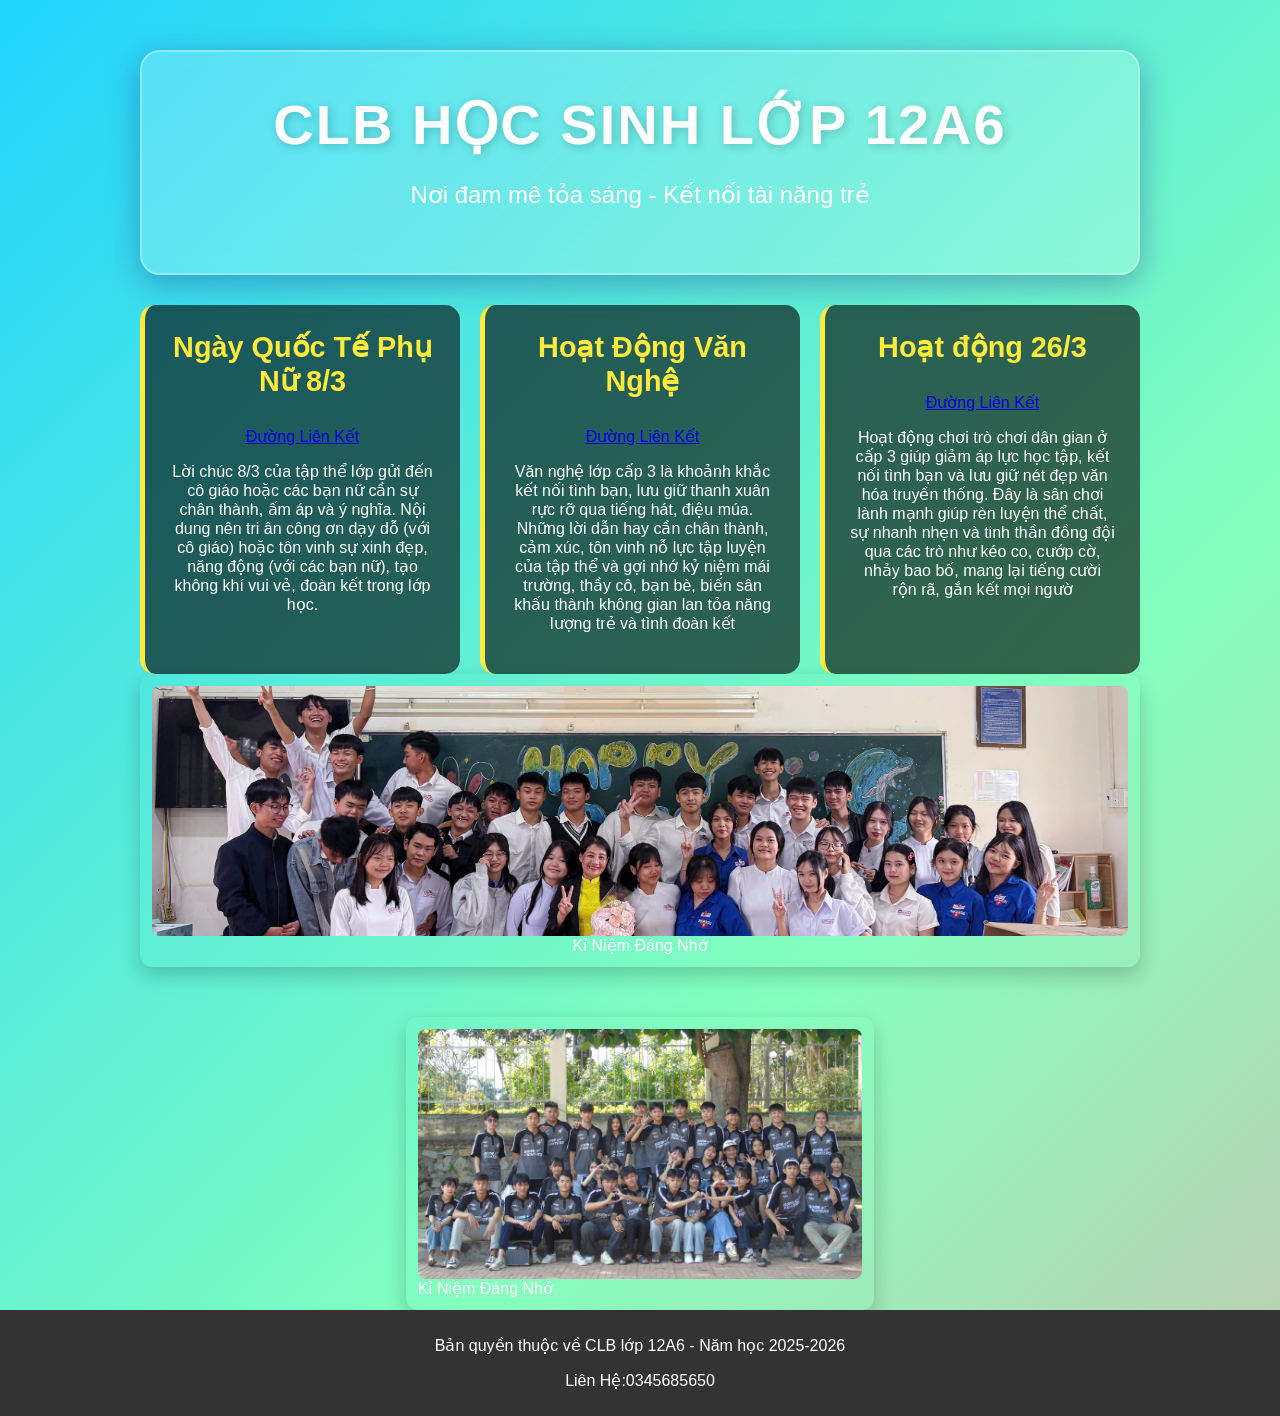
==== index.html @ bb1e4743 "Add files via upload" ====
<!DOCTYPE html>
<html lang="vi">
<head>
    <meta charset="UTF-8">
    <meta name="viewport" content="width=device-width, initial-scale=1.0">
    <title>CLB Học Sinh Lớp 12A6</title>
    <style>
        /* 1. Hiệu ứng nền chuyển động nhiều màu */
        body {
            margin: 0;
            padding: 0;
            font-family: 'Segoe UI', Tahoma, Geneva, Verdana, sans-serif;
         background: linear-gradient(-45deg, #ee7752, #e73c7e, #23a6d5, #FF6A88, #FF99AC, #85FFBD, #21D4FD);
            background-size: 400% 400%;
            animation: gradient 15s ease infinite;
            color: #fff;
            display: flex;
            flex-direction: column;
            align-items: center;
            min-height: 200vh;
        }

        @keyframes gradient {
            0% { background-position: 0% 50%; }
            50% { background-position: 100% 50%; }
            100% { background-position: 0% 50%; }
        }

        /* 2. Bố cục chuẩn */
        .container {
            max-width: 1000px;
            width: 90%;
            margin: 50px auto;
            text-align: center;
        }

        /* 3. Khung chữ to, rõ, màu sắc đẹp (Glassmorphism) */
        .header-box {
            background: rgba(255, 255, 255, 0.2);
            backdrop-filter: blur(10px);
            padding: 40px;
            border-radius: 20px;
            border: 2px solid rgba(255, 255, 255, 0.3);
            box-shadow: 0 8px 32px 0 rgba(31, 38, 135, 0.37);
            margin-bottom: 30px;
        }

        h1 {
            font-size: 3.5rem;
            margin: 0;
            text-transform: uppercase;
            letter-spacing: 2px;
            text-shadow: 2px 2px 10px rgba(0,0,0,0.2);
        }

        p.subtitle {
            font-size: 1.5rem;
            font-weight: 300;
        }

        /* 4. Khu vực hoạt động */
        .grid-layout {
            display: grid;
            grid-template-columns: repeat(auto-fit, minmax(300px, 1fr));
            gap: 20px;
            width: 100%;
        }

        .card {
            background: rgba(0, 0, 0, 0.6);
            padding: 25px;
            border-radius: 15px;
            transition: transform 0.3s ease;
            border-left: 5px solid #ffeb3b;
        }

        .card:hover {
            transform: translateY(-10px);
            background: rgba(0, 0, 0, 0.8);
        }

        .card h3 {
            color: #ffeb3b;
            font-size: 1.8rem;
            margin-top: 0;
        }

        /* Nút bấm */
        .btn-join {
            display: inline-block;
            margin-top: 40px;
            padding: 15px 40px;
            background-color: #fff;
            color: #e73c7e;
            text-decoration: none;
            font-weight: bold;
            border-radius: 50px;
            font-size: 1.2rem;
            transition: 0.3s;
        }

        .btn-join:hover {
            background-color: #ffeb3b;
            color: #333;
            box-shadow: 0 0 20px rgba(255, 235, 59, 0.6);
        }
                .photo-frame {
            background: rgba(300, 100, 100, 0,85); /* Viền trắng bán trong suốt */
            padding: 12px; /* Tạo độ dày cho viền khung */
            border-radius: 12px;
            box-shadow: 0 8px 20px rgba(0,0,0,0.2); /* Tạo bóng đổ */
            transition: all 0.4s ease-in-out; /* Hiệu ứng mượt mà */
            cursor: pointer;
            overflow: hidden; /* Đảm bảo ảnh không tràn ra ngoài khi zoom */
        }
        /* Xử lý ảnh bên trong khung */
        .photo-frame img {
            width: 100%;
            height: 250px; /* Chiều cao cố định để các khung đều nhau */
            object-fit: cover; /* Ảnh tự cắt để lấp đầy khung mà không bị méo */
            border-radius: 8px;
            display: block;
        }
        body {
    font-family: Arial, sans-serif;
    margin: 0;
    padding: 0;
    display: flex;
    flex-direction: column;
    min-height: 100vh;
}

header {
    background-color: #333;
    color: white;
    text-align: center;
    padding: 1rem;
}

.content {
    padding: 20px;
    flex: 1; /* Giúp đẩy footer xuống cuối trang */
}

footer {
    background-color: #333;
    color: white;
    text-align: center;
    padding: 10px;
    position: relative;
    bottom: 0;
    width: 100%;
}
{
        margin: 0;
        overflow: hidden;
        background: linear-gradient(to bottom, #87CEEB, #f5deb3);
    }

    .leaf {
        position: fixed;
        top: -50px;
        font-size: 24px;
        animation: fall linear infinite;
        user-select: none;
    }

    @keyframes fall {
        0% {
            transform: translateY(-50px) translateX(0) rotate(0deg);
            opacity: 1;
        }
        100% {
            transform: translateY(110vh) translateX(100px) rotate(360deg);
            opacity: 0.8;
        }
    }

    </style>
</head>
<body>

    <div class="container">
        <div class="header-box">

            <h1>CLB Học Sinh Lớp 12A6</h1>
            <p class="subtitle">Nơi đam mê tỏa sáng - Kết nối tài năng trẻ</p>
        </div>

        <div class="grid-layout">
            <div class="card">
                <h3>Ngày Quốc Tế Phụ Nữ 8/3</h3>
             <a href="phần1.html">Đường Liên Kết</a>

                <p>Lời chúc 8/3 của tập thể lớp gửi đến cô giáo hoặc các bạn nữ cần sự chân thành, ấm áp và ý nghĩa. Nội dung nên tri ân công ơn dạy dỗ (với cô giáo) hoặc tôn vinh sự xinh đẹp, năng động (với các bạn nữ), tạo không khí vui vẻ, đoàn kết trong lớp học.</p>
            </div>

            <div class="card">
                <h3>Hoạt Động Văn Nghệ</h3>
                <a href="phần3.html">Đường Liên Kết</a>
                <p>Văn nghệ lớp cấp 3 là khoảnh khắc kết nối tình bạn, lưu giữ thanh xuân rực rỡ qua tiếng hát, điệu múa. Những lời dẫn hay cần chân thành, cảm xúc, tôn vinh nỗ lực tập luyện của tập thể và gợi nhớ kỷ niệm mái trường, thầy cô, bạn bè, biến sân khấu thành không gian lan tỏa năng lượng trẻ và tình đoàn kết</p>
            </div>

            <div class="card">
                <h3>Hoạt động 26/3</h3>
                <a href="phần2.html">Đường Liên Kết</a>
                <p>Hoạt động chơi trò chơi dân gian ở cấp 3 giúp giảm áp lực học tập, kết nối tình bạn và lưu giữ nét đẹp văn hóa truyền thống. Đây là sân chơi lành mạnh giúp rèn luyện thể chất, sự nhanh nhẹn và tinh thần đồng đội qua các trò như kéo co, cướp cờ, nhảy bao bố, mang lại tiếng cười rộn rã, gắn kết mọi ngườ</p>
            </div>
        </div>
         <div class="photo-frame">
            <img src="gen-h-z7134928789877_f4f43c1cca88e16b7a288aa79ac42aba.jpg" alt="Hoạt động 6">
            <div class="caption">Kỉ Niệm Đáng Nhớ</div>
        </div>
    </div>
    <div class="photo-frame">
            <img src="gen-h-z6444217403042_be3c2f286162ad94c81c72d438232510.jpg" alt="Hoạt động 6">
            <div class="caption">Kỉ Niệm Đáng Nhớ</div>
        </div>

        <footer>
        <p>Bản quyền thuộc về CLB lớp 12A6 - Năm học 2025-2026</p>
        <p>Liên Hệ:0345685650</p>
    </footer>
    <script>
function createLeaf() {
    const leaf = document.createElement("div");
    leaf.classList.add("leaf");
    leaf.innerHTML = "🍂";

    leaf.style.left = Math.random() * window.innerWidth + "px";
    leaf.style.animationDuration = (5 + Math.random() * 5) + "s";
    leaf.style.fontSize = (20 + Math.random() * 20) + "px";

    document.body.appendChild(leaf);

    setTimeout(() => {
        leaf.remove();
    }, 10000);
}

setInterval(createLeaf, 500);
</script>


   
</body>
</html>
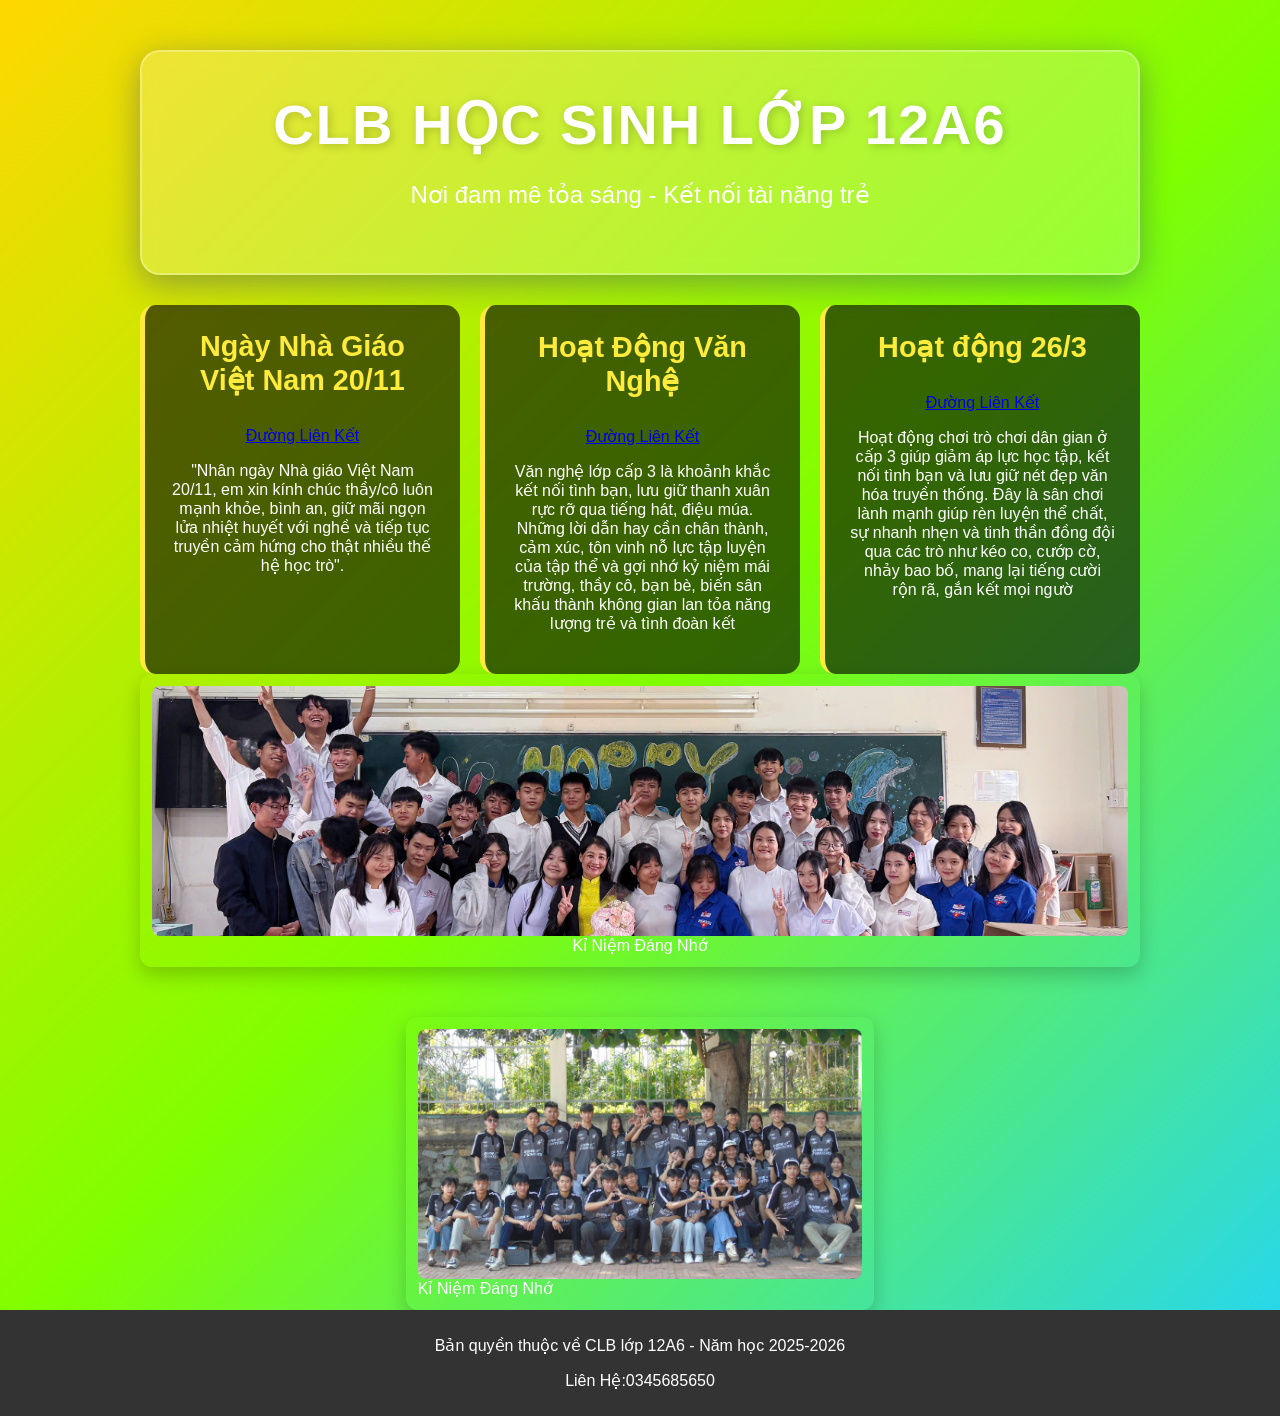
==== commit 796e0a37: "file" ====
--- a/index.html
+++ b/index.html
@@ -5,12 +5,12 @@
     <meta name="viewport" content="width=device-width, initial-scale=1.0">
     <title>CLB Học Sinh Lớp 12A6</title>
     <style>
-        /* 1. Hiệu ứng nền chuyển động nhiều màu */
+        
         body {
             margin: 0;
             padding: 0;
             font-family: 'Segoe UI', Tahoma, Geneva, Verdana, sans-serif;
-         background: linear-gradient(-45deg, #ee7752, #e73c7e, #23a6d5, #FF6A88, #FF99AC, #85FFBD, #21D4FD);
+background: linear-gradient(-45deg, #ee7752, #e73c7e, #23a6d5, #FF6A88, #FF99AC, #85FFBD, #21D4FD, #7FFF00, #FFD700);
             background-size: 400% 400%;
             animation: gradient 15s ease infinite;
             color: #fff;
@@ -26,7 +26,7 @@
             100% { background-position: 0% 50%; }
         }
 
-        /* 2. Bố cục chuẩn */
+        
         .container {
             max-width: 1000px;
             width: 90%;
@@ -34,7 +34,7 @@
             text-align: center;
         }
 
-        /* 3. Khung chữ to, rõ, màu sắc đẹp (Glassmorphism) */
+        
         .header-box {
             background: rgba(255, 255, 255, 0.2);
             backdrop-filter: blur(10px);
@@ -58,7 +58,7 @@
             font-weight: 300;
         }
 
-        /* 4. Khu vực hoạt động */
+        
         .grid-layout {
             display: grid;
             grid-template-columns: repeat(auto-fit, minmax(300px, 1fr));
@@ -105,19 +105,19 @@
             box-shadow: 0 0 20px rgba(255, 235, 59, 0.6);
         }
                 .photo-frame {
-            background: rgba(300, 100, 100, 0,85); /* Viền trắng bán trong suốt */
-            padding: 12px; /* Tạo độ dày cho viền khung */
+            background: rgba(300, 100, 100, 0,85); 
+            padding: 12px; 
             border-radius: 12px;
-            box-shadow: 0 8px 20px rgba(0,0,0,0.2); /* Tạo bóng đổ */
-            transition: all 0.4s ease-in-out; /* Hiệu ứng mượt mà */
+            box-shadow: 0 8px 20px rgba(0,0,0,0.2);
+            transition: all 0.4s ease-in-out; 
             cursor: pointer;
-            overflow: hidden; /* Đảm bảo ảnh không tràn ra ngoài khi zoom */
-        }
-        /* Xử lý ảnh bên trong khung */
+            overflow: hidden; 
+        }
+        
         .photo-frame img {
             width: 100%;
-            height: 250px; /* Chiều cao cố định để các khung đều nhau */
-            object-fit: cover; /* Ảnh tự cắt để lấp đầy khung mà không bị méo */
+            height: 250px; 
+            object-fit: cover; 
             border-radius: 8px;
             display: block;
         }
@@ -139,7 +139,7 @@
 
 .content {
     padding: 20px;
-    flex: 1; /* Giúp đẩy footer xuống cuối trang */
+    flex: 1; 
 }
 
 footer {
@@ -189,10 +189,10 @@
 
         <div class="grid-layout">
             <div class="card">
-                <h3>Ngày Quốc Tế Phụ Nữ 8/3</h3>
+                <h3>Ngày Nhà Giáo Việt Nam 20/11</h3>
              <a href="phần1.html">Đường Liên Kết</a>
 
-                <p>Lời chúc 8/3 của tập thể lớp gửi đến cô giáo hoặc các bạn nữ cần sự chân thành, ấm áp và ý nghĩa. Nội dung nên tri ân công ơn dạy dỗ (với cô giáo) hoặc tôn vinh sự xinh đẹp, năng động (với các bạn nữ), tạo không khí vui vẻ, đoàn kết trong lớp học.</p>
+                <p>"Nhân ngày Nhà giáo Việt Nam 20/11, em xin kính chúc thầy/cô luôn mạnh khỏe, bình an, giữ mãi ngọn lửa nhiệt huyết với nghề và tiếp tục truyền cảm hứng cho thật nhiều thế hệ học trò".</p>
             </div>
 
             <div class="card">
@@ -222,10 +222,12 @@
         <p>Liên Hệ:0345685650</p>
     </footer>
     <script>
+
 function createLeaf() {
     const leaf = document.createElement("div");
     leaf.classList.add("leaf");
-    leaf.innerHTML = "🍂";
+    leaf.innerHTML = "🍁";
+
 
     leaf.style.left = Math.random() * window.innerWidth + "px";
     leaf.style.animationDuration = (5 + Math.random() * 5) + "s";
@@ -240,8 +242,6 @@
 
 setInterval(createLeaf, 500);
 </script>
-
-
-   
+ 
 </body>
 </html>
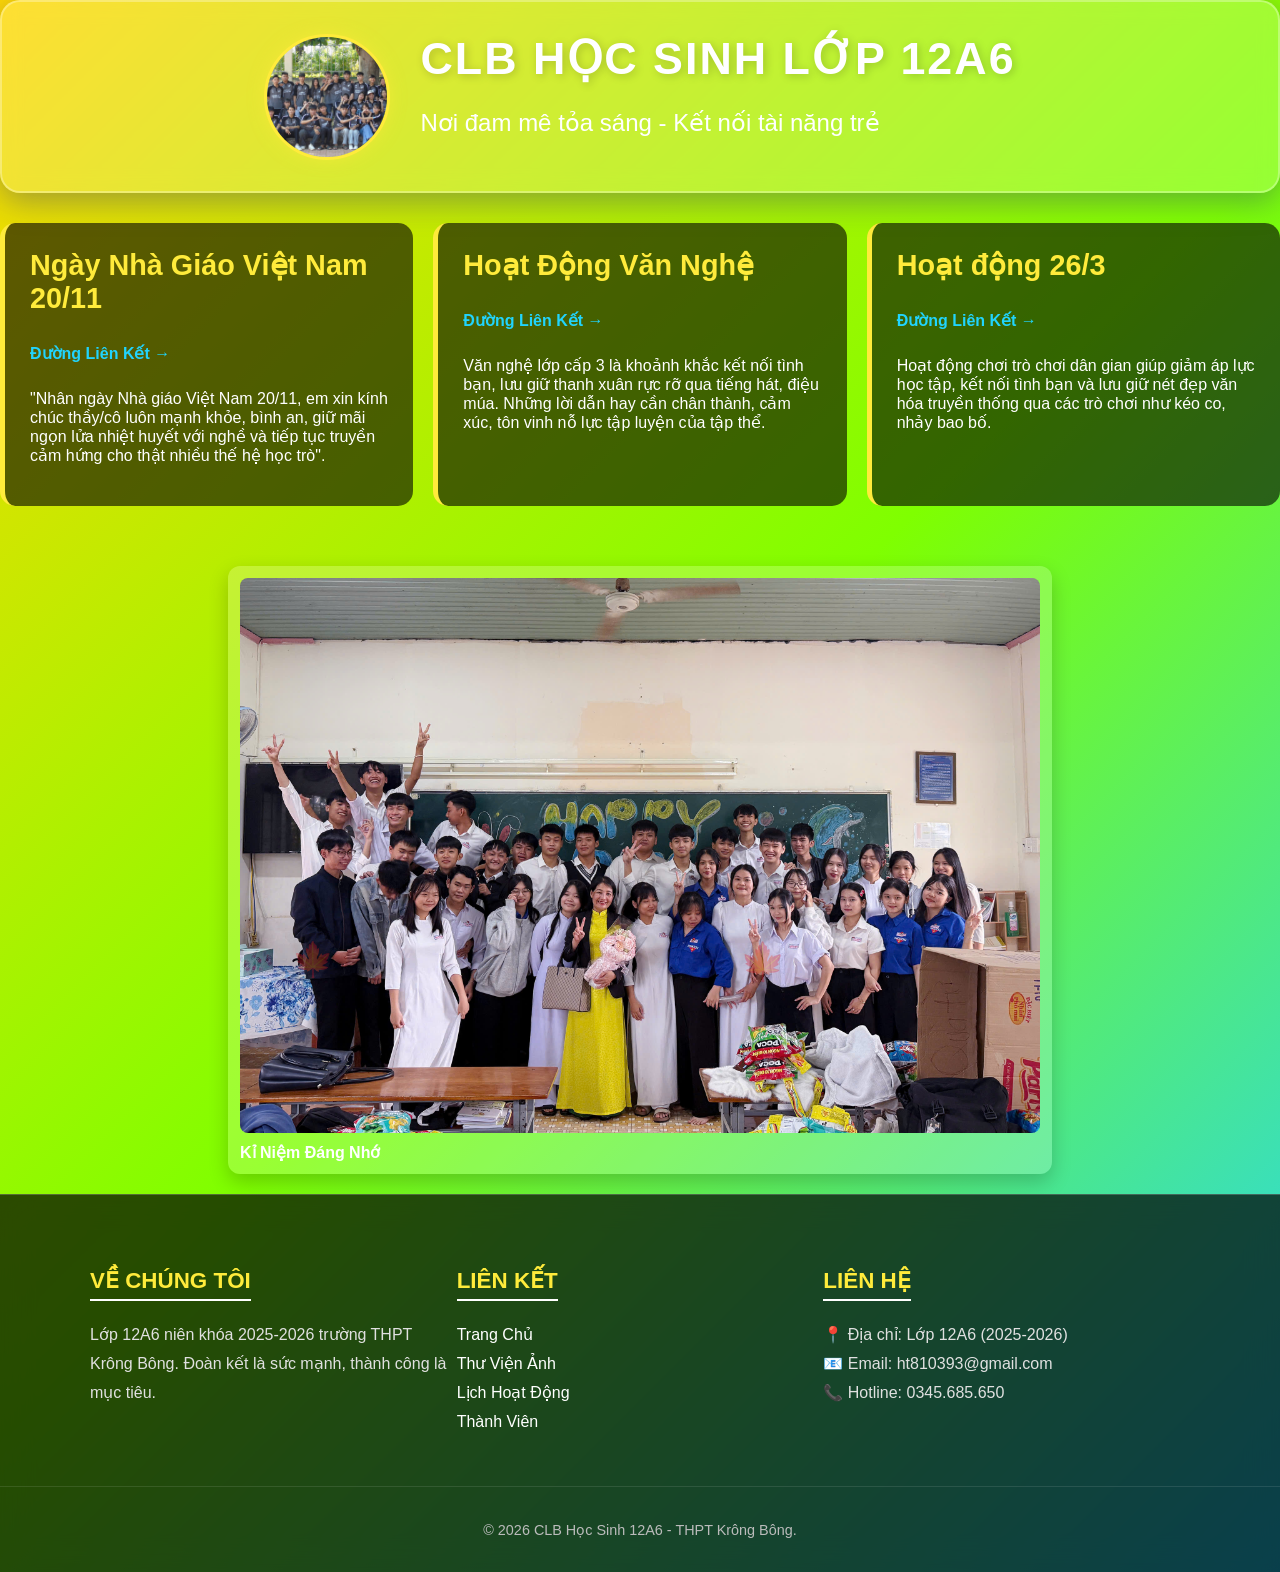
==== commit eae2de5c: "Update index.html" ====
--- a/index.html
+++ b/index.html
@@ -5,19 +5,17 @@
     <meta name="viewport" content="width=device-width, initial-scale=1.0">
     <title>CLB Học Sinh Lớp 12A6</title>
     <style>
-        
         body {
             margin: 0;
             padding: 0;
             font-family: 'Segoe UI', Tahoma, Geneva, Verdana, sans-serif;
-background: linear-gradient(-45deg, #ee7752, #e73c7e, #23a6d5, #FF6A88, #FF99AC, #85FFBD, #21D4FD, #7FFF00, #FFD700);
+            background: linear-gradient(-45deg, #ee7752, #e73c7e, #23a6d5, #FF6A88, #FF99AC, #85FFBD, #21D4FD, #7FFF00, #FFD700);
             background-size: 400% 400%;
             animation: gradient 15s ease infinite;
             color: #fff;
             display: flex;
             flex-direction: column;
-            align-items: center;
-            min-height: 200vh;
+            min-height: 100vh; /* Đảm bảo body ít nhất cao bằng màn hình */
         }
 
         @keyframes gradient {
@@ -26,15 +24,14 @@
             100% { background-position: 0% 50%; }
         }
 
-        
         .container {
             max-width: 1000px;
             width: 90%;
             margin: 50px auto;
             text-align: center;
-        }
-
-        
+            flex: 1; /* Đẩy footer xuống dưới cùng */
+        }
+
         .header-box {
             background: rgba(255, 255, 255, 0.2);
             backdrop-filter: blur(10px);
@@ -58,12 +55,12 @@
             font-weight: 300;
         }
 
-        
         .grid-layout {
             display: grid;
             grid-template-columns: repeat(auto-fit, minmax(300px, 1fr));
             gap: 20px;
             width: 100%;
+            margin-bottom: 40px;
         }
 
         .card {
@@ -72,6 +69,7 @@
             border-radius: 15px;
             transition: transform 0.3s ease;
             border-left: 5px solid #ffeb3b;
+            text-align: left;
         }
 
         .card:hover {
@@ -85,163 +83,248 @@
             margin-top: 0;
         }
 
-        /* Nút bấm */
-        .btn-join {
-            display: inline-block;
-            margin-top: 40px;
-            padding: 15px 40px;
-            background-color: #fff;
-            color: #e73c7e;
+        .card a {
+            color: #21D4FD;
             text-decoration: none;
             font-weight: bold;
-            border-radius: 50px;
-            font-size: 1.2rem;
-            transition: 0.3s;
-        }
-
-        .btn-join:hover {
-            background-color: #ffeb3b;
-            color: #333;
-            box-shadow: 0 0 20px rgba(255, 235, 59, 0.6);
-        }
-                .photo-frame {
-            background: rgba(300, 100, 100, 0,85); 
+            display: inline-block;
+            margin-bottom: 10px;
+        }
+
+        /* Khung ảnh */
+        .photo-frame {
+            background: rgba(255, 255, 255, 0.2); 
             padding: 12px; 
             border-radius: 12px;
             box-shadow: 0 8px 20px rgba(0,0,0,0.2);
-            transition: all 0.4s ease-in-out; 
-            cursor: pointer;
-            overflow: hidden; 
+            margin: 20px auto;
+            max-width: 800px;
         }
         
         .photo-frame img {
             width: 100%;
-            height: 250px; 
-            object-fit: cover; 
+            height: auto; 
             border-radius: 8px;
             display: block;
         }
-        body {
-    font-family: Arial, sans-serif;
+
+        .caption { margin-top: 10px; font-weight: bold; }
+
+        /* CSS CHO CHÂN TRANG */
+        footer {
+            background: rgba(0, 0, 0, 0.7);
+            backdrop-filter: blur(15px);
+            padding: 50px 0 20px 0;
+            width: 100%;
+            border-top: 1px solid rgba(255, 255, 255, 0.2);
+            margin-top: auto;
+        }
+
+        .footer-container {
+            max-width: 1100px;
+            margin: 0 auto;
+            display: flex;
+            flex-wrap: wrap;
+            justify-content: space-between;
+            padding: 0 30px;
+        }
+
+        .footer-col {
+            flex: 1;
+            min-width: 250px;
+            margin-bottom: 30px;
+        }
+
+        .footer-col h3 {
+            font-size: 1.4rem;
+            color: #ffeb3b;
+            margin-bottom: 20px;
+            text-transform: uppercase;
+            border-bottom: 2px solid #fff;
+            display: inline-block;
+            padding-bottom: 5px;
+        }
+
+        .footer-col p, .footer-col ul {
+            font-size: 1rem;
+            color: #e0e0e0;
+            line-height: 1.8;
+            padding: 0;
+            margin: 0;
+        }
+
+        .footer-col ul { list-style: none; }
+
+        .footer-col ul li a {
+            color: #fff;
+            text-decoration: none;
+            transition: 0.3s;
+        }
+
+        .footer-col ul li a:hover {
+            color: #ffeb3b;
+            padding-left: 8px;
+        }
+
+        .footer-bottom {
+            text-align: center;
+            padding-top: 20px;
+            border-top: 1px solid rgba(255, 255, 255, 0.1);
+            margin-top: 20px;
+            font-size: 0.9rem;
+            color: #bbb;
+        }
+
+        /* Hiệu ứng lá rơi */
+        .leaf {
+            position: fixed;
+            top: -50px;
+            pointer-events: none;
+            z-index: 9999;
+            animation: fall linear forwards;
+        }
+
+        @keyframes fall {
+            0% { transform: translateY(-50px) translateX(0) rotate(0deg); opacity: 1; }
+            100% { transform: translateY(110vh) translateX(100px) rotate(360deg); opacity: 0.3; }
+        }
+        /* Căn chỉnh khung tiêu đề để chứa ảnh và chữ */
+.header-box {
+    display: flex; /* Kích hoạt flexbox */
+    align-items: center; /* Căn giữa theo chiều dọc */
+    justify-content: center; /* Căn giữa theo chiều ngang */
+    gap: 30px; /* Khoảng cách giữa ảnh và nội dung chữ */
+    background: rgba(255, 255, 255, 0.2);
+    backdrop-filter: blur(10px);
+    padding: 30px 40px;
+    border-radius: 20px;
+    border: 2px solid rgba(255, 255, 255, 0.3);
+    box-shadow: 0 8px 32px 0 rgba(31, 38, 135, 0.37);
+    margin-bottom: 30px;
+}
+
+/* Định dạng cho ảnh trong tiêu đề */
+.header-logo {
+    width: 120px; /* Độ rộng của ảnh */
+    height: 120px; /* Chiều cao của ảnh */
+    object-fit: cover; /* Giữ tỉ lệ ảnh không bị móp */
+    border-radius: 50%; /* Làm ảnh hình tròn (nếu là logo) */
+    border: 3px solid #ffeb3b; /* Viền vàng cho nổi bật */
+    box-shadow: 0 0 15px rgba(255, 235, 59, 0.5);
+}
+
+/* Căn lề chữ khi có ảnh bên cạnh */
+.header-text {
+    text-align: left; /* Để chữ căn lề trái so với ảnh */
+}
+
+/* Điều chỉnh tiêu đề chính khi đi kèm ảnh */
+h1 {
+    font-size: 2.8rem; /* Giảm nhẹ kích thước để cân đối với ảnh */
     margin: 0;
-    padding: 0;
-    display: flex;
-    flex-direction: column;
-    min-height: 100vh;
-}
-
-header {
-    background-color: #333;
-    color: white;
-    text-align: center;
-    padding: 1rem;
-}
-
-.content {
-    padding: 20px;
-    flex: 1; 
-}
-
-footer {
-    background-color: #333;
-    color: white;
-    text-align: center;
-    padding: 10px;
-    position: relative;
-    bottom: 0;
-    width: 100%;
-}
-{
-        margin: 0;
-        overflow: hidden;
-        background: linear-gradient(to bottom, #87CEEB, #f5deb3);
+    text-transform: uppercase;
+    letter-spacing: 2px;
+}
+
+/* Đáp ứng thiết kế cho điện thoại */
+@media (max-width: 600px) {
+    .header-box {
+        flex-direction: column; /* Chuyển thành hàng dọc trên điện thoại */
+        text-align: center;
     }
-
-    .leaf {
-        position: fixed;
-        top: -50px;
-        font-size: 24px;
-        animation: fall linear infinite;
-        user-select: none;
+    .header-text {
+        text-align: center;
     }
-
-    @keyframes fall {
-        0% {
-            transform: translateY(-50px) translateX(0) rotate(0deg);
-            opacity: 1;
-        }
-        100% {
-            transform: translateY(110vh) translateX(100px) rotate(360deg);
-            opacity: 0.8;
-        }
+    .header-logo {
+        width: 100px;
+        height: 100px;
     }
-
+}
     </style>
 </head>
 <body>
-
-    <div class="container">
-        <div class="header-box">
-
-            <h1>CLB Học Sinh Lớp 12A6</h1>
-            <p class="subtitle">Nơi đam mê tỏa sáng - Kết nối tài năng trẻ</p>
+            <div class="header-box">
+    <img src="gen-h-z6444217403042_be3c2f286162ad94c81c72d438232510.jpg" alt="Logo CLB" class="header-logo"> 
+    <div class="header-text">
+        <h1>CLB Học Sinh Lớp 12A6</h1>
+        <p class="subtitle">Nơi đam mê tỏa sáng - Kết nối tài năng trẻ</p>
+    </div>
+</div>
         </div>
 
         <div class="grid-layout">
             <div class="card">
                 <h3>Ngày Nhà Giáo Việt Nam 20/11</h3>
-             <a href="phần1.html">Đường Liên Kết</a>
-
+                <a href="phần1.html">Đường Liên Kết →</a>
                 <p>"Nhân ngày Nhà giáo Việt Nam 20/11, em xin kính chúc thầy/cô luôn mạnh khỏe, bình an, giữ mãi ngọn lửa nhiệt huyết với nghề và tiếp tục truyền cảm hứng cho thật nhiều thế hệ học trò".</p>
             </div>
 
             <div class="card">
                 <h3>Hoạt Động Văn Nghệ</h3>
-                <a href="phần3.html">Đường Liên Kết</a>
-                <p>Văn nghệ lớp cấp 3 là khoảnh khắc kết nối tình bạn, lưu giữ thanh xuân rực rỡ qua tiếng hát, điệu múa. Những lời dẫn hay cần chân thành, cảm xúc, tôn vinh nỗ lực tập luyện của tập thể và gợi nhớ kỷ niệm mái trường, thầy cô, bạn bè, biến sân khấu thành không gian lan tỏa năng lượng trẻ và tình đoàn kết</p>
+                <a href="phần3.html">Đường Liên Kết →</a>
+                <p>Văn nghệ lớp cấp 3 là khoảnh khắc kết nối tình bạn, lưu giữ thanh xuân rực rỡ qua tiếng hát, điệu múa. Những lời dẫn hay cần chân thành, cảm xúc, tôn vinh nỗ lực tập luyện của tập thể.</p>
             </div>
 
             <div class="card">
                 <h3>Hoạt động 26/3</h3>
-                <a href="phần2.html">Đường Liên Kết</a>
-                <p>Hoạt động chơi trò chơi dân gian ở cấp 3 giúp giảm áp lực học tập, kết nối tình bạn và lưu giữ nét đẹp văn hóa truyền thống. Đây là sân chơi lành mạnh giúp rèn luyện thể chất, sự nhanh nhẹn và tinh thần đồng đội qua các trò như kéo co, cướp cờ, nhảy bao bố, mang lại tiếng cười rộn rã, gắn kết mọi ngườ</p>
-            </div>
-        </div>
-         <div class="photo-frame">
-            <img src="gen-h-z7134928789877_f4f43c1cca88e16b7a288aa79ac42aba.jpg" alt="Hoạt động 6">
+                <a href="phần2.html">Đường Liên Kết →</a>
+                <p>Hoạt động chơi trò chơi dân gian giúp giảm áp lực học tập, kết nối tình bạn và lưu giữ nét đẹp văn hóa truyền thống qua các trò chơi như kéo co, nhảy bao bố.</p>
+            </div>
+        </div>
+
+        <div class="photo-frame">
+            <img src="gen-h-z7134928789877_f4f43c1cca88e16b7a288aa79ac42aba.jpg" alt="Kỉ Niệm">
             <div class="caption">Kỉ Niệm Đáng Nhớ</div>
         </div>
     </div>
-    <div class="photo-frame">
-            <img src="gen-h-z6444217403042_be3c2f286162ad94c81c72d438232510.jpg" alt="Hoạt động 6">
-            <div class="caption">Kỉ Niệm Đáng Nhớ</div>
-        </div>
-
-        <footer>
-        <p>Bản quyền thuộc về CLB lớp 12A6 - Năm học 2025-2026</p>
-        <p>Liên Hệ:0345685650</p>
+
+    <footer>
+        <div class="footer-container">
+            <div class="footer-col">
+                <h3>Về Chúng Tôi</h3>
+                <p>Lớp 12A6 niên khóa 2025-2026 trường THPT Krông Bông. Đoàn kết là sức mạnh, thành công là mục tiêu.</p>
+            </div>
+
+            <div class="footer-col">
+                <h3>Liên Kết</h3>
+                <ul>
+                    <li><a href="index.html">Trang Chủ</a></li>
+                    <li><a href="#">Thư Viện Ảnh</a></li>
+                    <li><a href="#">Lịch Hoạt Động</a></li>
+                    <li><a href="#">Thành Viên</a></li>
+                </ul>
+            </div>
+            
+            <div class="footer-col">
+                <h3>Liên Hệ</h3>
+                <p>📍 Địa chỉ: Lớp 12A6 (2025-2026)</p>
+                <p>📧 Email: ht810393@gmail.com</p>
+                <p>📞 Hotline: 0345.685.650</p>
+            </div>
+        </div>
+        <div class="footer-bottom">
+            <p>&copy; 2026 CLB Học Sinh 12A6 - THPT Krông Bông.</p>
+        </div>
     </footer>
+
     <script>
-
-function createLeaf() {
-    const leaf = document.createElement("div");
-    leaf.classList.add("leaf");
-    leaf.innerHTML = "🍁";
-
-
-    leaf.style.left = Math.random() * window.innerWidth + "px";
-    leaf.style.animationDuration = (5 + Math.random() * 5) + "s";
-    leaf.style.fontSize = (20 + Math.random() * 20) + "px";
-
-    document.body.appendChild(leaf);
-
-    setTimeout(() => {
-        leaf.remove();
-    }, 10000);
-}
-
-setInterval(createLeaf, 500);
-</script>
- 
+        function createLeaf() {
+            const leaf = document.createElement("div");
+            leaf.classList.add("leaf");
+            leaf.innerHTML = "🍁";
+
+            leaf.style.left = Math.random() * window.innerWidth + "px";
+            leaf.style.animationDuration = (5 + Math.random() * 5) + "s";
+            leaf.style.fontSize = (20 + Math.random() * 20) + "px";
+
+            document.body.appendChild(leaf);
+
+            setTimeout(() => {
+                leaf.remove();
+            }, 10000);
+        }
+
+        setInterval(createLeaf, 600);
+    </script>
 </body>
-</html>+</html>
